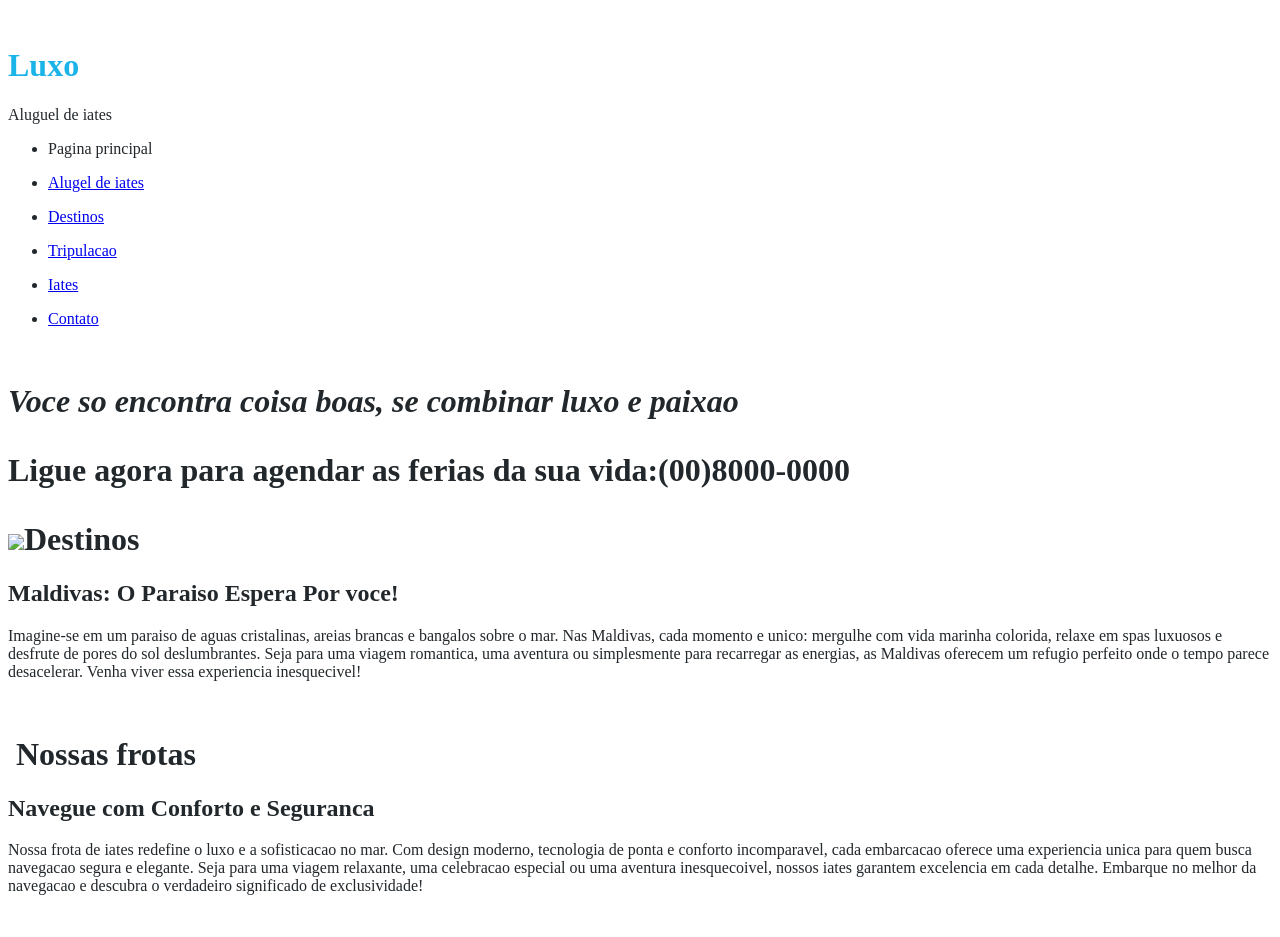
==== index.html @ 03d32131 "Add files via upload" ====
<!DOCTYPE html>
<html lang="en">
<head>
    <meta charset="UTF-8">
    <meta name="viewport" content="width=device-width, initial-scale=1.0">
    <title>Pagina principal</title>
</head> 
<body style="color: #EBEBEB;">
    <header style="color: #21272B;">
        <img src="C:\Users\ilidio\projeto\barco1.png" alt="">
        <h1 style="color: #1BB4E8;">Luxo</h1>
        <p>Aluguel de iates</p>
        <ul><li>Pagina principal</li></ul>
        <ul><li><a href="http://file:///C:/Users/ilidio/projeto/aluguel_de_iates.html">Alugel de iates </li></ul></a>
        <ul><li><a href="file:///C:/Users/ilidio/projeto/destinos.html">Destinos</li></ul></a>
        <ul><li><a href="file:///C:/Users/ilidio/projeto/tripulacao.html">Tripulacao</li></ul></a>
        <ul><li><a href="file:///C:/Users/ilidio/projeto/iates.html">Iates</li></ul></a>
        <ul><li><a href="file:///C:/Users/ilidio/projeto/contato.html">Contato</li></ul></a>
    </header>
    <main style="color: #21272B;">  
        <img src="C:\Users\ilidio\projeto\barcoprincipal.jpg" alt="">
        <h1><i>Voce so encontra coisa boas, se combinar luxo e paixao</i>
        <p><img src="C:\Users\ilidio\projeto\barco2.png" alt="">Ligue agora para agendar as ferias da sua vida:(00)8000-0000</p>
        </h1>
    </main>
    <footer style="color: #21272B;">
        <h1><img src="C:\Users\ilidio\projeto\destino.png">Destinos</h1>
            <h2>Maldivas: O Paraiso Espera Por voce!</h2>
            <p>Imagine-se em um paraiso de aguas cristalinas, areias brancas e bangalos sobre o mar. Nas Maldivas, cada momento e unico: mergulhe com vida marinha colorida, relaxe em spas luxuosos e desfrute de pores do sol deslumbrantes. Seja para uma viagem romantica, uma aventura ou simplesmente para recarregar as energias, as Maldivas oferecem um refugio perfeito onde o tempo parece desacelerar. Venha viver essa experiencia inesquecivel!</p>
            <img src="C:\Users\ilidio\projeto\barcodestino.jpg" alt="">
        <h1><img src="C:\Users\ilidio\projeto\nossafrota.png" alt=""> Nossas frotas</h1>
            <h2>Navegue com Conforto e Seguranca</h2>
            <p>Nossa frota de iates redefine o luxo e a sofisticacao no mar. Com design moderno, tecnologia de ponta e conforto incomparavel, cada embarcacao oferece uma experiencia unica para quem busca navegacao segura e elegante. Seja para uma viagem relaxante, uma celebracao especial ou uma aventura inesquecoivel, nossos iates garantem excelencia em cada detalhe. Embarque no melhor da navegacao e descubra o verdadeiro significado de exclusividade!</p>
            <img src="C:\Users\ilidio\projeto\barcodestino.png" alt="">
            <img src="C:\Users\ilidio\projeto\barconossafrota1.jpg" alt="">
            <img src="C:\Users\ilidio\projeto\barconossafrota2.jpg" alt="">
    </footer>
</body>
</html>
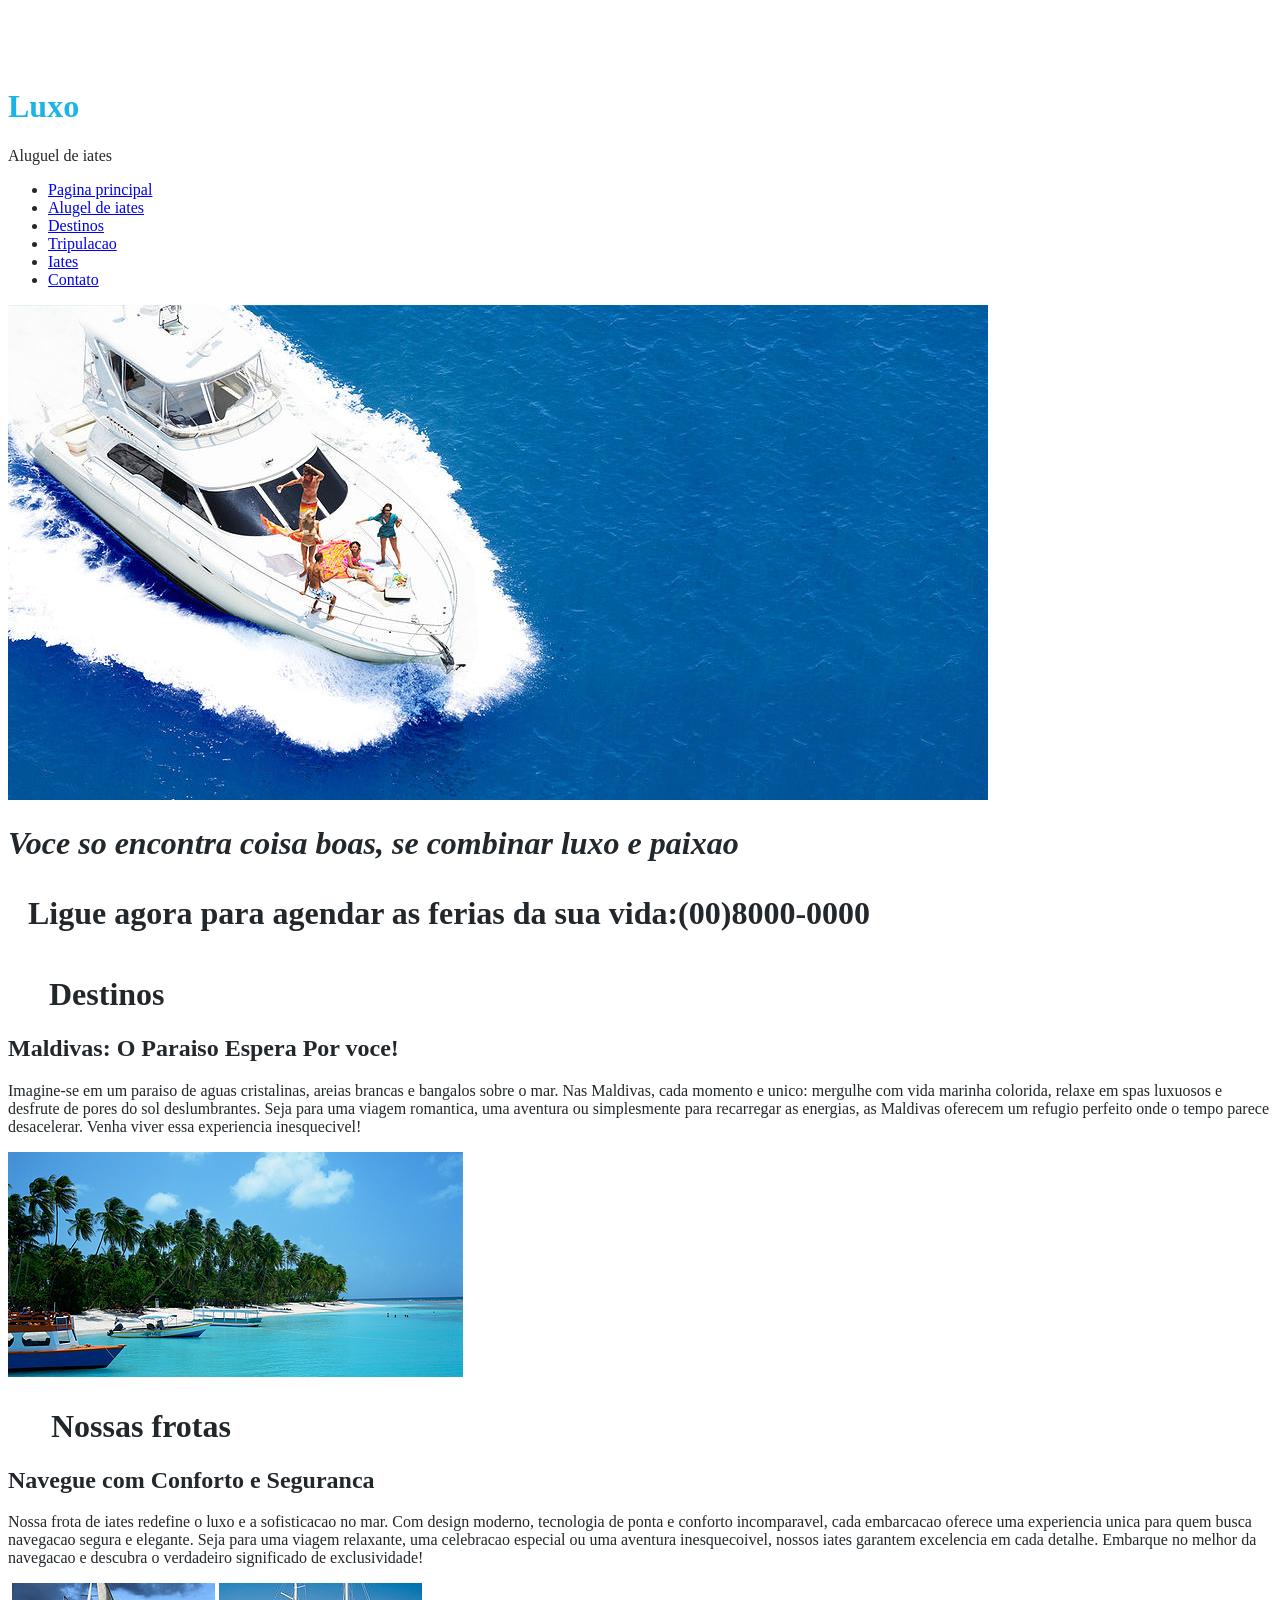
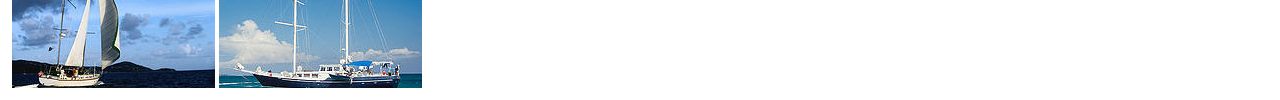
==== commit 30e6588d: "ajustes" ====
--- a/index.html
+++ b/index.html
@@ -1,39 +1,52 @@
 <!DOCTYPE html>
 <html lang="en">
+
 <head>
     <meta charset="UTF-8">
     <meta name="viewport" content="width=device-width, initial-scale=1.0">
     <title>Pagina principal</title>
-</head> 
+</head>
+
 <body style="color: #EBEBEB;">
     <header style="color: #21272B;">
-        <img src="C:\Users\ilidio\projeto\barco1.png" alt="">
+        <img src="barco1.png" alt="">
         <h1 style="color: #1BB4E8;">Luxo</h1>
         <p>Aluguel de iates</p>
-        <ul><li>Pagina principal</li></ul>
-        <ul><li><a href="http://file:///C:/Users/ilidio/projeto/aluguel_de_iates.html">Alugel de iates </li></ul></a>
-        <ul><li><a href="file:///C:/Users/ilidio/projeto/destinos.html">Destinos</li></ul></a>
-        <ul><li><a href="file:///C:/Users/ilidio/projeto/tripulacao.html">Tripulacao</li></ul></a>
-        <ul><li><a href="file:///C:/Users/ilidio/projeto/iates.html">Iates</li></ul></a>
-        <ul><li><a href="file:///C:/Users/ilidio/projeto/contato.html">Contato</li></ul></a>
+        <ul>
+            <li><a href="index.html">Pagina principal</li></a>
+            <li><a href="aluguel_de_iates.html">Alugel de iates </li></a>
+            <li><a href="destinos.html">Destinos</li></a>
+            <li><a href="tripulacao.html">Tripulacao</li></a>
+            <li><a href="iates.html">Iates</li></a>
+            <li><a href="contato.html">Contato</li></a>
+        </ul>
     </header>
-    <main style="color: #21272B;">  
-        <img src="C:\Users\ilidio\projeto\barcoprincipal.jpg" alt="">
+    <main style="color: #21272B;">
+        <img src="barcoprincipal.jpg" alt="">
         <h1><i>Voce so encontra coisa boas, se combinar luxo e paixao</i>
-        <p><img src="C:\Users\ilidio\projeto\barco2.png" alt="">Ligue agora para agendar as ferias da sua vida:(00)8000-0000</p>
+            <p><img src="barco2.png" alt="">Ligue agora para agendar as ferias da sua vida:(00)8000-0000</p>
         </h1>
     </main>
     <footer style="color: #21272B;">
-        <h1><img src="C:\Users\ilidio\projeto\destino.png">Destinos</h1>
-            <h2>Maldivas: O Paraiso Espera Por voce!</h2>
-            <p>Imagine-se em um paraiso de aguas cristalinas, areias brancas e bangalos sobre o mar. Nas Maldivas, cada momento e unico: mergulhe com vida marinha colorida, relaxe em spas luxuosos e desfrute de pores do sol deslumbrantes. Seja para uma viagem romantica, uma aventura ou simplesmente para recarregar as energias, as Maldivas oferecem um refugio perfeito onde o tempo parece desacelerar. Venha viver essa experiencia inesquecivel!</p>
-            <img src="C:\Users\ilidio\projeto\barcodestino.jpg" alt="">
-        <h1><img src="C:\Users\ilidio\projeto\nossafrota.png" alt=""> Nossas frotas</h1>
-            <h2>Navegue com Conforto e Seguranca</h2>
-            <p>Nossa frota de iates redefine o luxo e a sofisticacao no mar. Com design moderno, tecnologia de ponta e conforto incomparavel, cada embarcacao oferece uma experiencia unica para quem busca navegacao segura e elegante. Seja para uma viagem relaxante, uma celebracao especial ou uma aventura inesquecoivel, nossos iates garantem excelencia em cada detalhe. Embarque no melhor da navegacao e descubra o verdadeiro significado de exclusividade!</p>
-            <img src="C:\Users\ilidio\projeto\barcodestino.png" alt="">
-            <img src="C:\Users\ilidio\projeto\barconossafrota1.jpg" alt="">
-            <img src="C:\Users\ilidio\projeto\barconossafrota2.jpg" alt="">
+        <h1><img src="destino.png">Destinos</h1>
+        <h2>Maldivas: O Paraiso Espera Por voce!</h2>
+        <p>Imagine-se em um paraiso de aguas cristalinas, areias brancas e bangalos sobre o mar. Nas Maldivas, cada
+            momento e unico: mergulhe com vida marinha colorida, relaxe em spas luxuosos e desfrute de pores do sol
+            deslumbrantes. Seja para uma viagem romantica, uma aventura ou simplesmente para recarregar as energias, as
+            Maldivas oferecem um refugio perfeito onde o tempo parece desacelerar. Venha viver essa experiencia
+            inesquecivel!</p>
+        <img src="barcodestino.jpg" alt="">
+        <h1><img src="nossafrota.png" alt=""> Nossas frotas</h1>
+        <h2>Navegue com Conforto e Seguranca</h2>
+        <p>Nossa frota de iates redefine o luxo e a sofisticacao no mar. Com design moderno, tecnologia de ponta e
+            conforto incomparavel, cada embarcacao oferece uma experiencia unica para quem busca navegacao segura e
+            elegante. Seja para uma viagem relaxante, uma celebracao especial ou uma aventura inesquecoivel, nossos
+            iates garantem excelencia em cada detalhe. Embarque no melhor da navegacao e descubra o verdadeiro
+            significado de exclusividade!</p>
+        <img src="barcodestino.png" alt="">
+        <img src="barconossafrota1.jpg" alt="">
+        <img src="barconossafrota2.jpg" alt="">
     </footer>
 </body>
+
 </html>
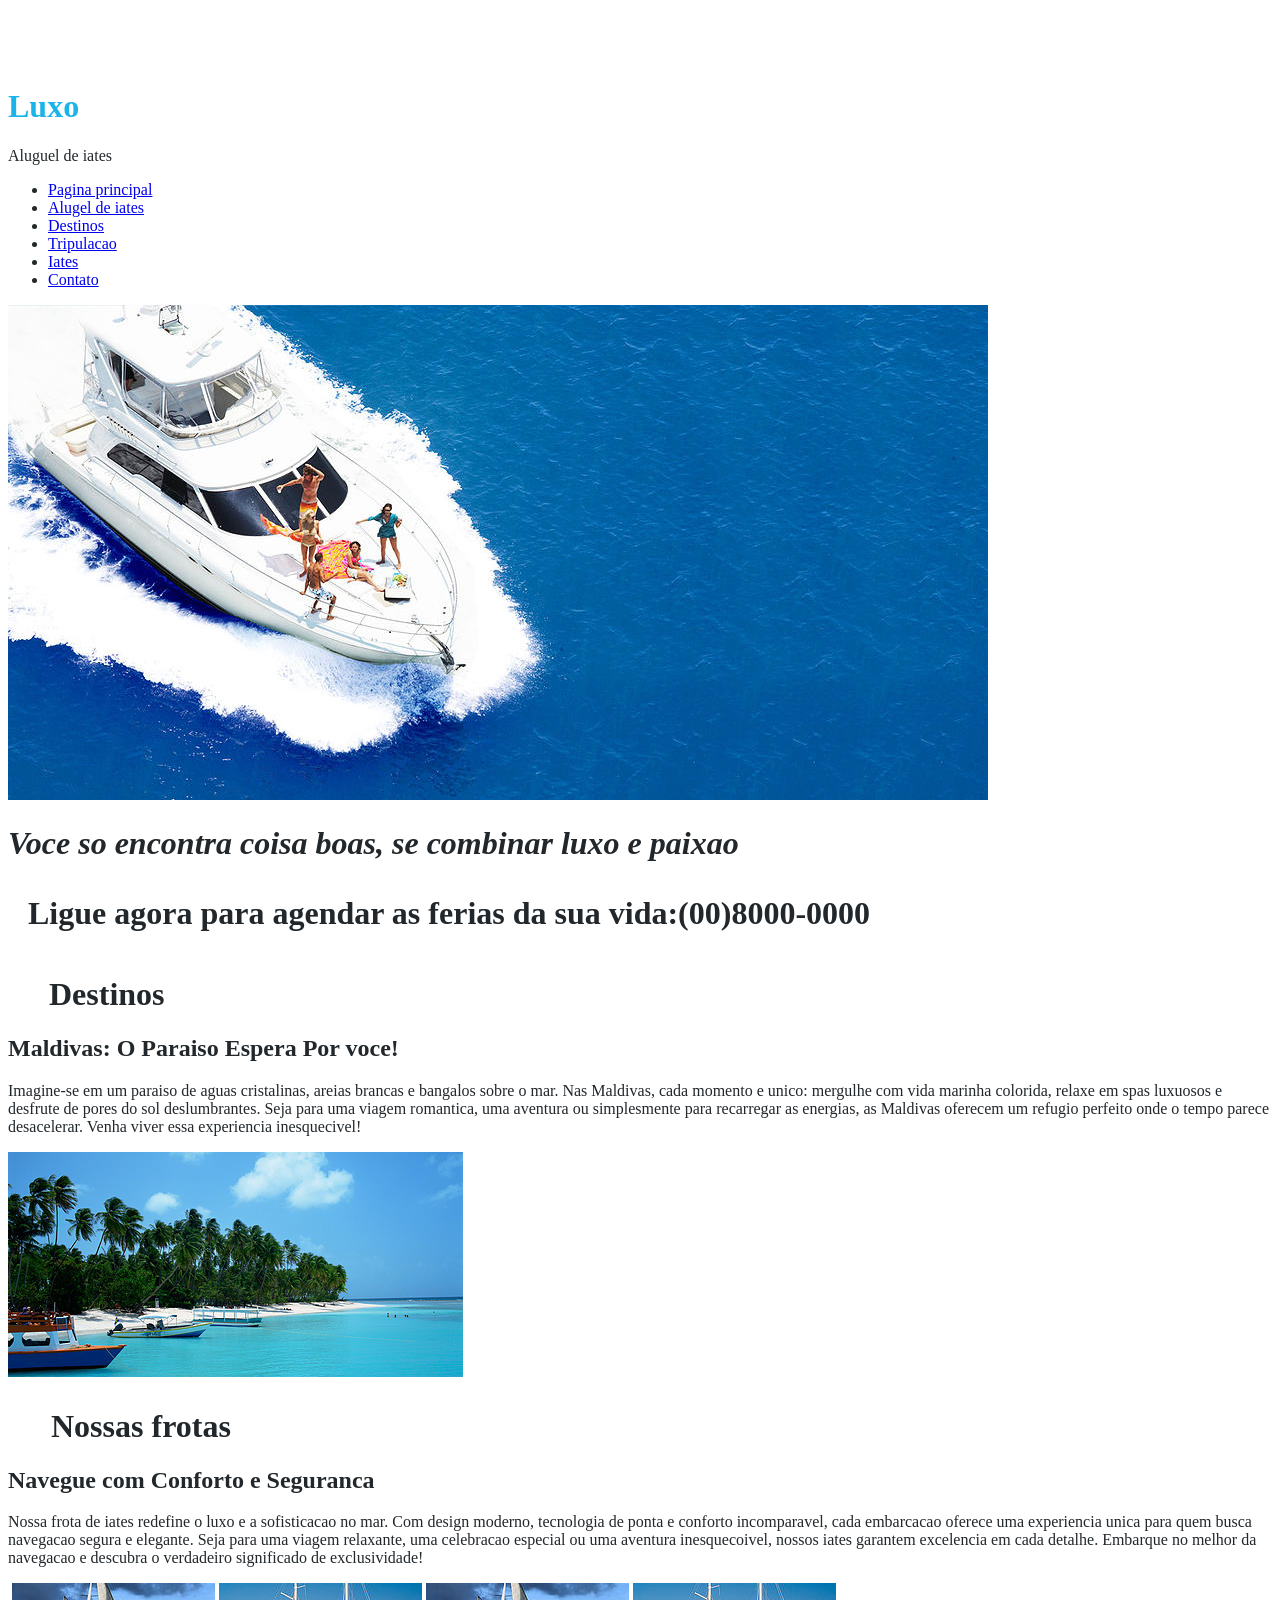
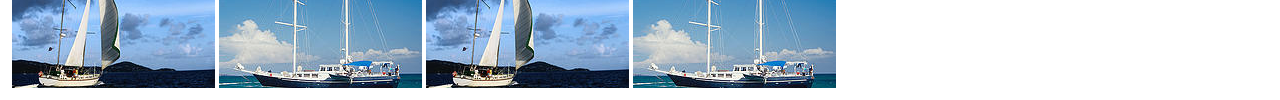
==== commit 7bffe2e9: "add das fotos duplicadas" ====
--- a/index.html
+++ b/index.html
@@ -46,6 +46,8 @@
         <img src="barcodestino.png" alt="">
         <img src="barconossafrota1.jpg" alt="">
         <img src="barconossafrota2.jpg" alt="">
+        <img src="barconossafrota1.jpg" alt="">
+        <img src="barconossafrota2.jpg" alt="">
     </footer>
 </body>
 
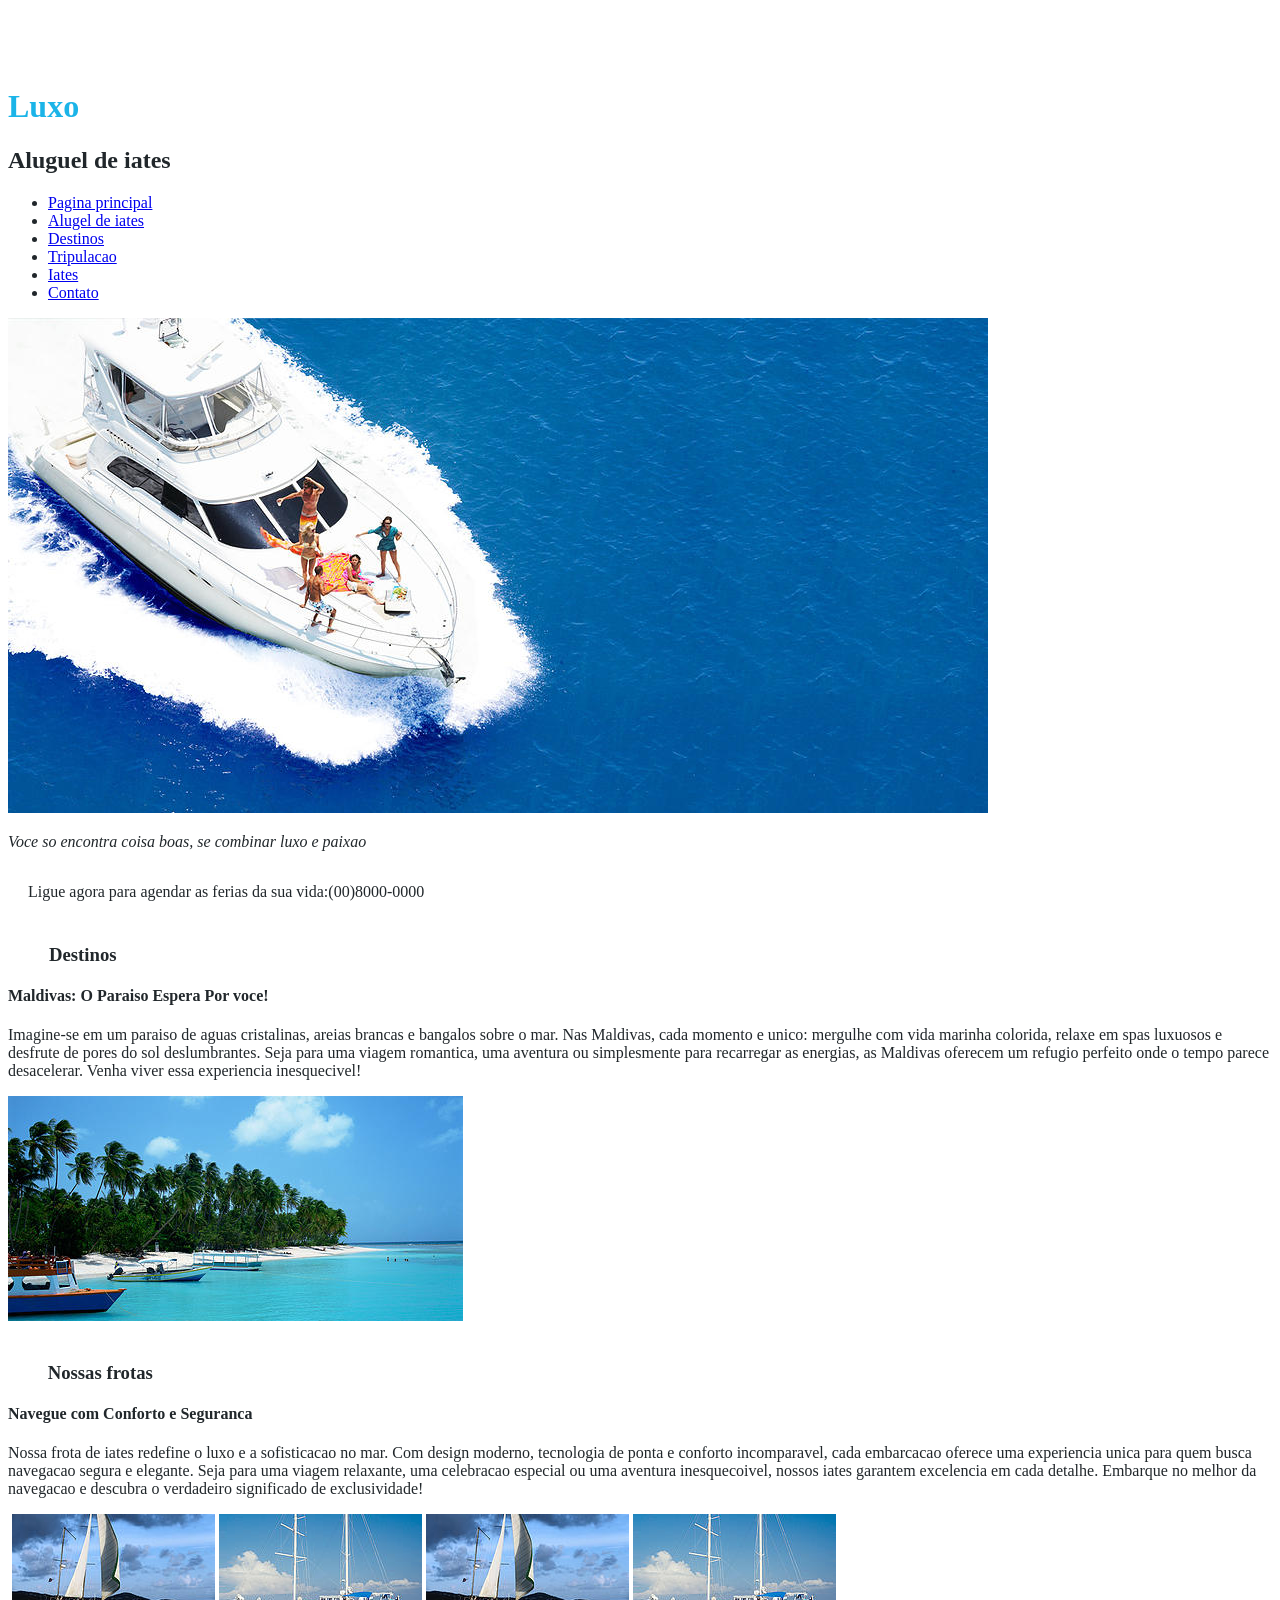
==== commit 6b3afbb0: "Add files via upload" ====
--- a/index.html
+++ b/index.html
@@ -11,7 +11,7 @@
     <header style="color: #21272B;">
         <img src="barco1.png" alt="">
         <h1 style="color: #1BB4E8;">Luxo</h1>
-        <p>Aluguel de iates</p>
+        <h2>Aluguel de iates</h2>
         <ul>
             <li><a href="index.html">Pagina principal</li></a>
             <li><a href="aluguel_de_iates.html">Alugel de iates </li></a>
@@ -23,21 +23,20 @@
     </header>
     <main style="color: #21272B;">
         <img src="barcoprincipal.jpg" alt="">
-        <h1><i>Voce so encontra coisa boas, se combinar luxo e paixao</i>
-            <p><img src="barco2.png" alt="">Ligue agora para agendar as ferias da sua vida:(00)8000-0000</p>
-        </h1>
+        <p><i>Voce so encontra coisa boas, se combinar luxo e paixao</i></p>
+        <p><img src="barco2.png" alt="">Ligue agora para agendar as ferias da sua vida:(00)8000-0000</p>
     </main>
     <footer style="color: #21272B;">
-        <h1><img src="destino.png">Destinos</h1>
-        <h2>Maldivas: O Paraiso Espera Por voce!</h2>
+        <h3><img src="destino.png">Destinos</h3>
+        <h4>Maldivas: O Paraiso Espera Por voce!</h4>
         <p>Imagine-se em um paraiso de aguas cristalinas, areias brancas e bangalos sobre o mar. Nas Maldivas, cada
             momento e unico: mergulhe com vida marinha colorida, relaxe em spas luxuosos e desfrute de pores do sol
             deslumbrantes. Seja para uma viagem romantica, uma aventura ou simplesmente para recarregar as energias, as
             Maldivas oferecem um refugio perfeito onde o tempo parece desacelerar. Venha viver essa experiencia
             inesquecivel!</p>
         <img src="barcodestino.jpg" alt="">
-        <h1><img src="nossafrota.png" alt=""> Nossas frotas</h1>
-        <h2>Navegue com Conforto e Seguranca</h2>
+        <h3><img src="nossafrota.png" alt=""> Nossas frotas</h3>
+        <h4>Navegue com Conforto e Seguranca</h4>
         <p>Nossa frota de iates redefine o luxo e a sofisticacao no mar. Com design moderno, tecnologia de ponta e
             conforto incomparavel, cada embarcacao oferece uma experiencia unica para quem busca navegacao segura e
             elegante. Seja para uma viagem relaxante, uma celebracao especial ou uma aventura inesquecoivel, nossos
@@ -50,5 +49,4 @@
         <img src="barconossafrota2.jpg" alt="">
     </footer>
 </body>
-
 </html>
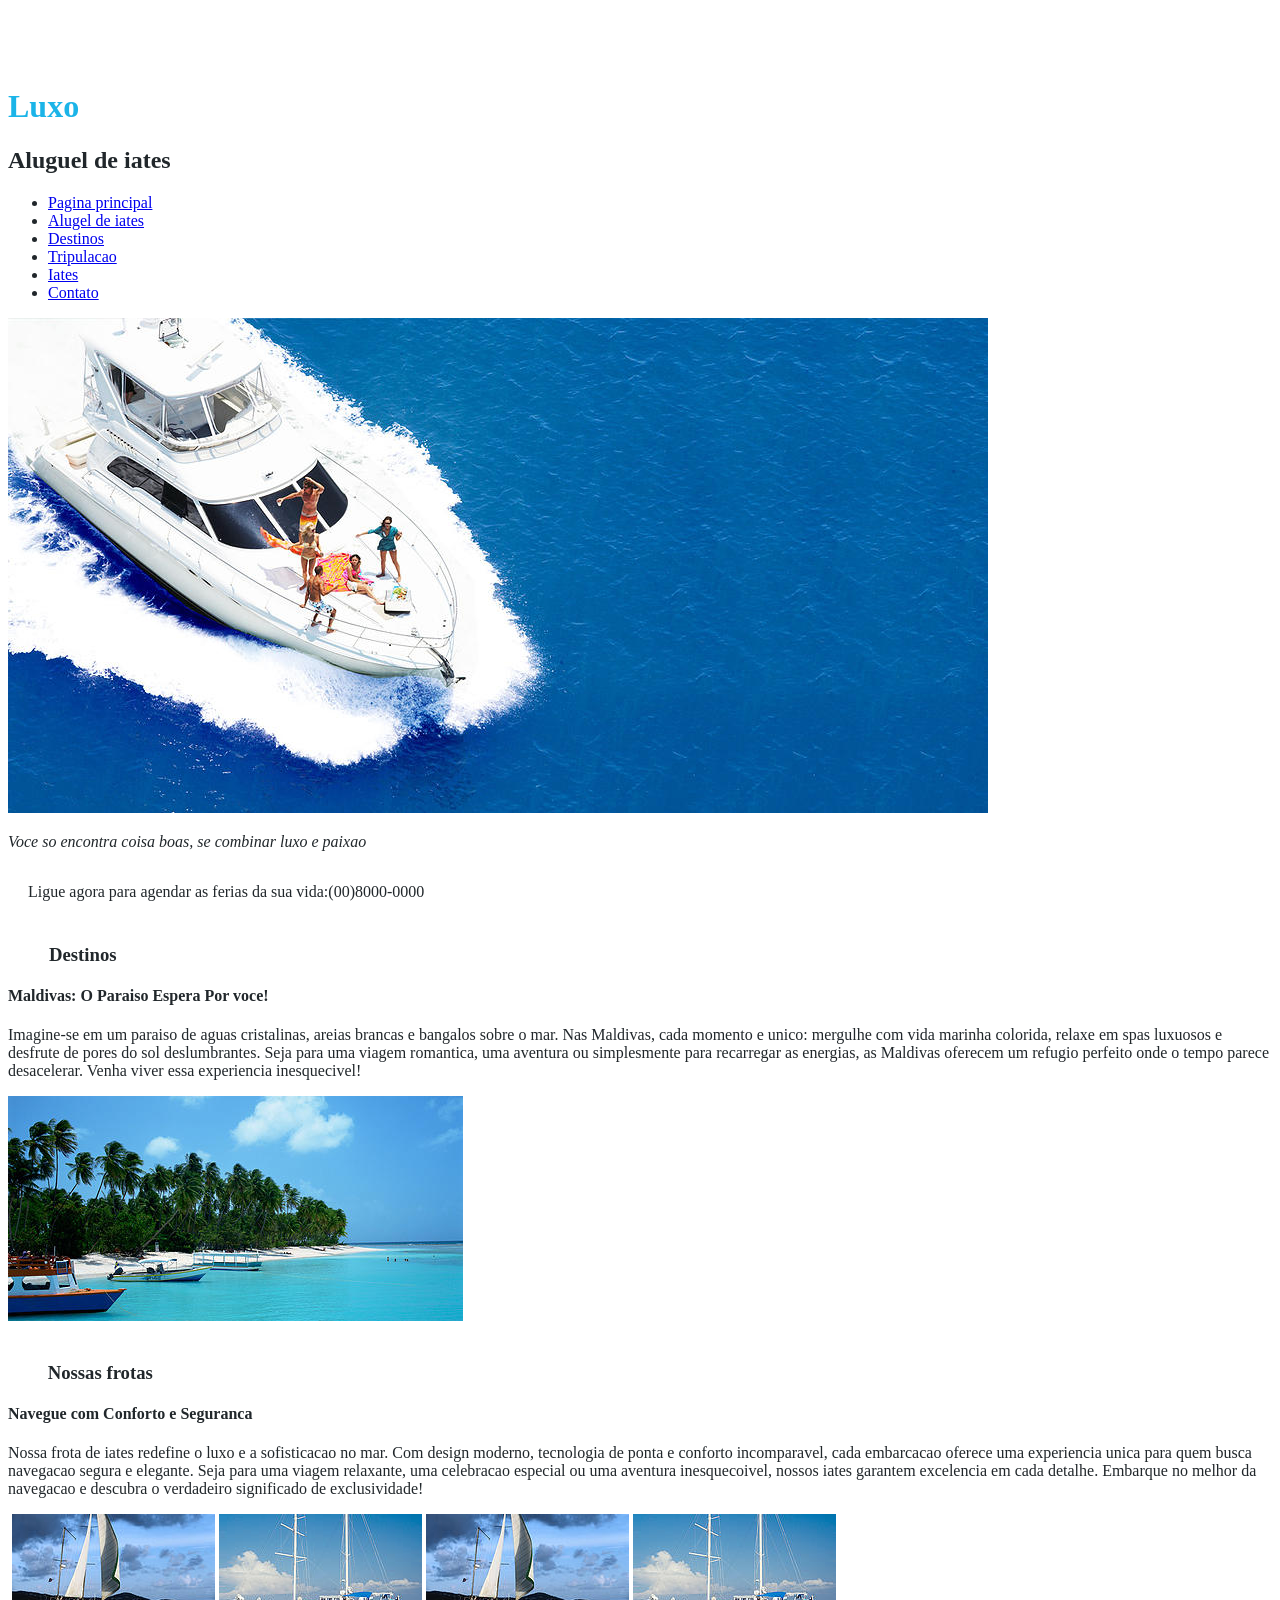
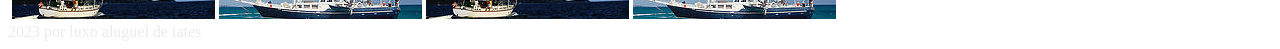
==== commit c42cd584: "Add files via upload" ====
--- a/index.html
+++ b/index.html
@@ -26,7 +26,7 @@
         <p><i>Voce so encontra coisa boas, se combinar luxo e paixao</i></p>
         <p><img src="barco2.png" alt="">Ligue agora para agendar as ferias da sua vida:(00)8000-0000</p>
     </main>
-    <footer style="color: #21272B;">
+    <div style="color: #21272B;">
         <h3><img src="destino.png">Destinos</h3>
         <h4>Maldivas: O Paraiso Espera Por voce!</h4>
         <p>Imagine-se em um paraiso de aguas cristalinas, areias brancas e bangalos sobre o mar. Nas Maldivas, cada
@@ -47,6 +47,9 @@
         <img src="barconossafrota2.jpg" alt="">
         <img src="barconossafrota1.jpg" alt="">
         <img src="barconossafrota2.jpg" alt="">
+    </div>
+    <footer>
+        2023 por luxo aluguel de iates
     </footer>
 </body>
 </html>
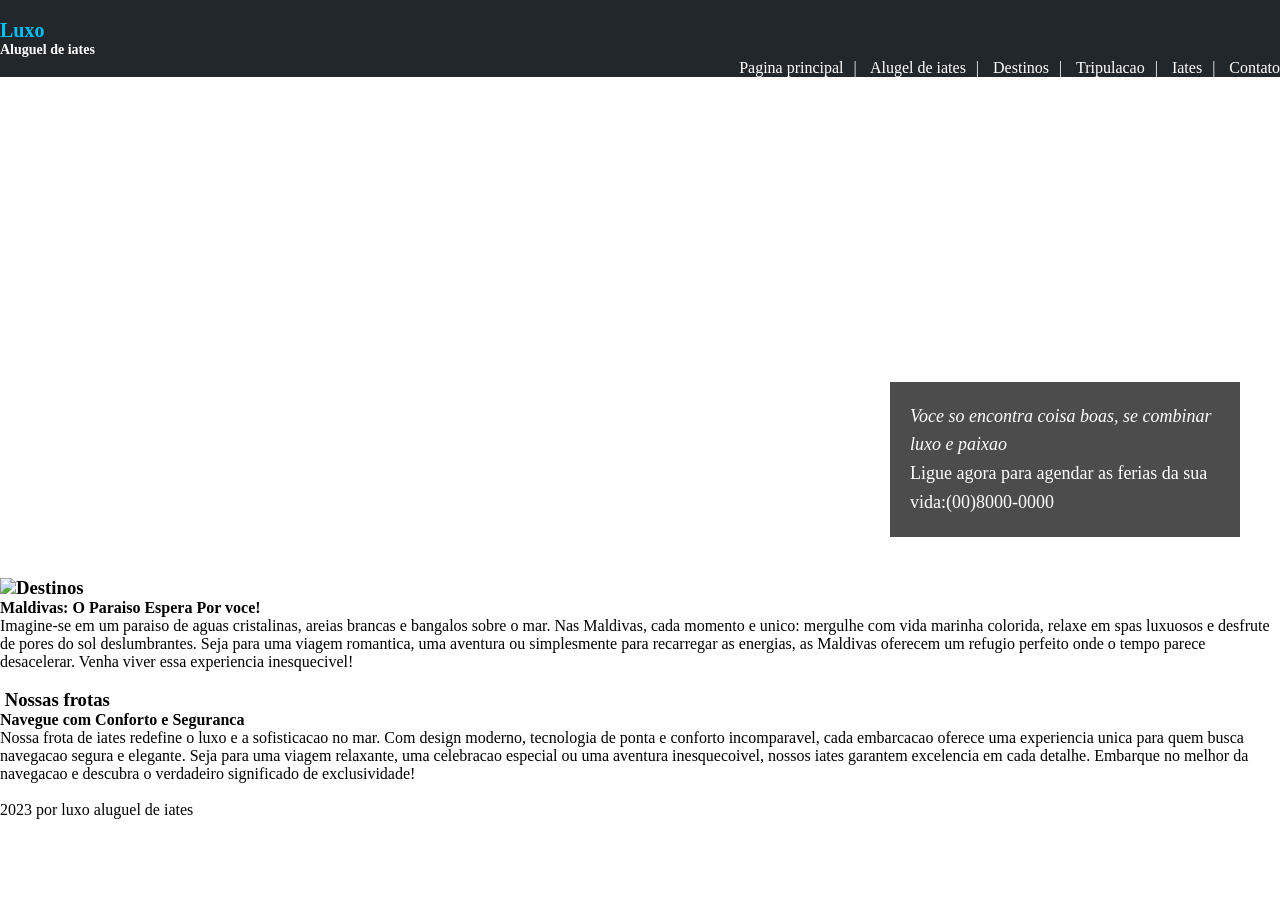
==== commit 3abfbc1e: "Add files via upload" ====
--- a/index.html
+++ b/index.html
@@ -5,48 +5,65 @@
     <meta charset="UTF-8">
     <meta name="viewport" content="width=device-width, initial-scale=1.0">
     <title>Pagina principal</title>
+    <link rel="stylesheet" href="style.css">
+    <link rel="preconnect" href="https://fonts.googleapis.com">
+    <link rel="preconnect" href="https://fonts.gstatic.com">
+    <link href="https://fonts.googleapis.com/css2?family=Poppins:ital,wght@0,100;0,200;0,300;0,400;0,500;0,600;0,700;0,800;0,900;1,100;1,200;1,300;1,400;1,500;1,600;1,700;1,800;1,900&display=swap" rel="stylesheet">
 </head>
 
-<body style="color: #EBEBEB;">
-    <header style="color: #21272B;">
-        <img src="barco1.png" alt="">
-        <h1 style="color: #1BB4E8;">Luxo</h1>
-        <h2>Aluguel de iates</h2>
-        <ul>
-            <li><a href="index.html">Pagina principal</li></a>
-            <li><a href="aluguel_de_iates.html">Alugel de iates </li></a>
-            <li><a href="destinos.html">Destinos</li></a>
-            <li><a href="tripulacao.html">Tripulacao</li></a>
-            <li><a href="iates.html">Iates</li></a>
-            <li><a href="contato.html">Contato</li></a>
-        </ul>
+<body>
+    <header>
+        <div class="content">
+            <img src="C:\Users\ilidio\projeto\barco1.png" alt="">
+            <div class="logo">
+            <h1 class="marca">Luxo</h1>
+            <h2 class="subtitulo">Aluguel de iates</h2>
+            </div>
+        </div>
+        <div class="menu_navegacao">
+            <ul>
+                <a href="index.html">Pagina principal</a>
+                <a href="aluguel_de_iates.html">Alugel de iates</a>
+                <a href="destinos.html">Destinos</a>
+                <a href="tripulacao.html">Tripulacao</a>
+                <a href="iates.html">Iates</a>
+                <a href="contato.html">Contato</a>
+            </ul>
+        </div>
     </header>
-    <main style="color: #21272B;">
-        <img src="barcoprincipal.jpg" alt="">
-        <p><i>Voce so encontra coisa boas, se combinar luxo e paixao</i></p>
-        <p><img src="barco2.png" alt="">Ligue agora para agendar as ferias da sua vida:(00)8000-0000</p>
+    <main class="hero">
+        <img src="C:\Users\ilidio\projeto\barcoprincipal.jpg" alt="">
+        <div class="hero-msg">
+            <p><i>Voce so encontra coisa boas, se combinar luxo e paixao</i></p>
+            <p><img src="C:\Users\ilidio\projeto\barco2.png" alt="">Ligue agora para agendar as ferias da sua vida:(00)8000-0000</p>
+        </div>
     </main>
-    <div style="color: #21272B;">
-        <h3><img src="destino.png">Destinos</h3>
-        <h4>Maldivas: O Paraiso Espera Por voce!</h4>
-        <p>Imagine-se em um paraiso de aguas cristalinas, areias brancas e bangalos sobre o mar. Nas Maldivas, cada
+    <div>
+        <div class="destino">
+            <h3><img src="C:\Users\ilidio\projeto\destino.png">Destinos</h3>
+            <h4>Maldivas: O Paraiso Espera Por voce!</h4>
+            <p>Imagine-se em um paraiso de aguas cristalinas, areias brancas e bangalos sobre o mar. Nas Maldivas, cada
             momento e unico: mergulhe com vida marinha colorida, relaxe em spas luxuosos e desfrute de pores do sol
             deslumbrantes. Seja para uma viagem romantica, uma aventura ou simplesmente para recarregar as energias, as
             Maldivas oferecem um refugio perfeito onde o tempo parece desacelerar. Venha viver essa experiencia
             inesquecivel!</p>
-        <img src="barcodestino.jpg" alt="">
-        <h3><img src="nossafrota.png" alt=""> Nossas frotas</h3>
-        <h4>Navegue com Conforto e Seguranca</h4>
-        <p>Nossa frota de iates redefine o luxo e a sofisticacao no mar. Com design moderno, tecnologia de ponta e
+        </div>
+        <div class="C:\Users\ilidio\projeto\nossa_frotas">
+            <img src="C:\Users\ilidio\projeto
+            barcodestino.jpg" alt="">
+            <h3><img src="C:\Users\ilidio\projeto\nossafrota.png" alt=""> Nossas frotas</h3>
+            <h4>Navegue com Conforto e Seguranca</h4>
+            <p>Nossa frota de iates redefine o luxo e a sofisticacao no mar. Com design moderno, tecnologia de ponta e
             conforto incomparavel, cada embarcacao oferece uma experiencia unica para quem busca navegacao segura e
             elegante. Seja para uma viagem relaxante, uma celebracao especial ou uma aventura inesquecoivel, nossos
             iates garantem excelencia em cada detalhe. Embarque no melhor da navegacao e descubra o verdadeiro
             significado de exclusividade!</p>
-        <img src="barcodestino.png" alt="">
-        <img src="barconossafrota1.jpg" alt="">
-        <img src="barconossafrota2.jpg" alt="">
-        <img src="barconossafrota1.jpg" alt="">
-        <img src="barconossafrota2.jpg" alt="">
+        </div>
+        <img src="C:\Users\ilidio\projeto\barcodestino.png" alt="">
+        <img src="C:\Users\ilidio\projeto\barconossafrota1.jpg" alt="">
+        <img src="C:\Users\ilidio\projeto\barconossafrota2.jpg" alt="">
+        <img src="C:\Users\ilidio\projeto\barconossafrota1.jpg" alt="">
+        <img src="C:\Users\ilidio\projeto\barconossafrota2.jpg" alt="">
     </div>
     <footer>
         2023 por luxo aluguel de iates
--- a/style.css
+++ b/style.css
@@ -0,0 +1,91 @@
+*{
+    margin: 0;
+    padding: 0;
+    border: 0cap;
+    outline: none;
+    box-sizing: border-box;
+}
+header{
+    background-color: #21272B;
+    color: #fff;
+}
+.contenet{
+    max-width: 1200px;
+    margin: 0 auto;
+    padding: 0 20px;
+    display: flex;
+    justify-content: space-between;
+    align-items: center;
+}
+.logo{
+    display: flex;
+    flex-direction: column;
+    line-height: 1.2;   
+}
+.logo .marca{
+    font-size: 20px;
+    font-weight: bold;
+    color: #00bfff;
+}
+.logo .subtitulo{
+    font-size: 14px;
+    color: white;
+}
+main{
+    background-image: url("C:\Users\ilidio\projeto\barcoprincipal.jpg");
+    background-size: contain;
+    background-position-x: left;
+}
+/*mensagem dentro da box*/
+.hero {
+    position: relative;
+    height: 500px;
+    width: 100%;
+  }
+  .hero-msg {
+    position: absolute;
+    bottom: 40px;
+    right: 40px;
+    background-color: rgba(0, 0, 0, 0.7);
+    color: white;
+    padding: 20px;
+    max-width: 350px;
+    font-size: 18px;
+    line-height: 1.6;
+  }
+
+  .hero-msg strong {
+    display: block;
+    font-size: 20px;
+    margin-bottom: 10px;
+  }
+
+  .hero-msg span {
+    color: #00bfff;
+  }
+/*links*/
+.menu_navegacao{
+    display: flex;
+    justify-content: flex-end;
+    list-style: none;
+    gap: 20px;
+}
+a {
+    text-decoration: none;
+    color: #333;
+    margin: 10 10px;
+    position: relative;
+}
+ a:not(:last-child)::after{
+    content: "|";
+    margin-left: 10px;
+    margin-right: 10px;
+    color: #fff; 
+}
+a{
+    color: #fff;
+    text-decoration: none;
+}
+a:hover{
+    color: #1BB4E8;
+}
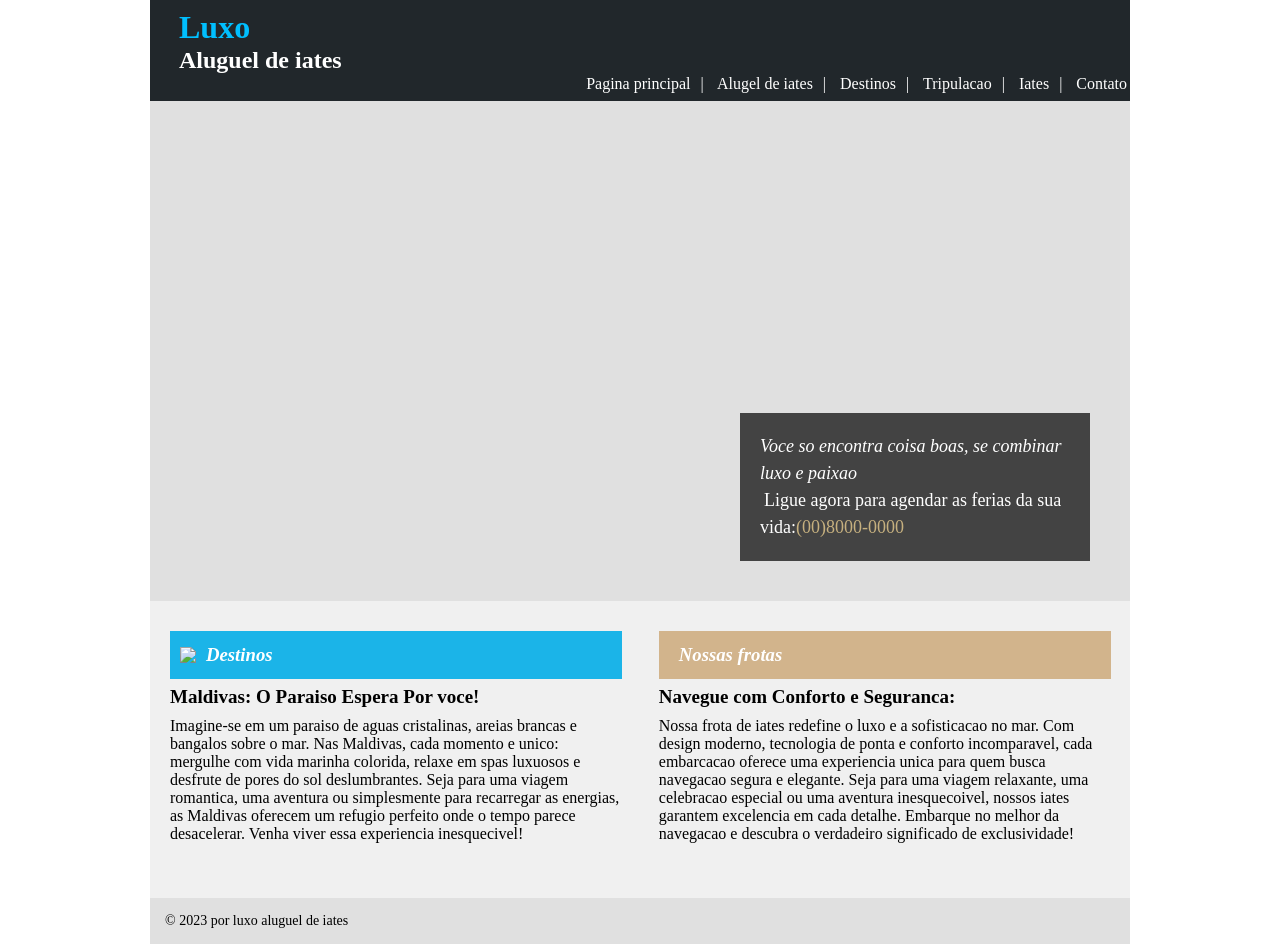
==== commit 95bd01fa: "Add files via upload" ====
--- a/index.html
+++ b/index.html
@@ -12,61 +12,64 @@
 </head>
 
 <body>
-    <header>
-        <div class="content">
-            <img src="C:\Users\ilidio\projeto\barco1.png" alt="">
-            <div class="logo">
-            <h1 class="marca">Luxo</h1>
-            <h2 class="subtitulo">Aluguel de iates</h2>
+    <div class="tamanho">
+        <header>
+            <div class="contenet">
+                <img src="C:\Users\ilidio\projeto\barco1.png" alt="">
+                <div class="logo">
+                    <h1>Luxo</h1>
+                    <h2><span>Aluguel de iates</span></h2>
+                </div>
+            </div>
+            <div class="menu_navegacao">
+                <ul>
+                    <a href="index.html">Pagina principal</a>
+                    <a href="aluguel_de_iates.html">Alugel de iates</a>
+                    <a href="destinos.html">Destinos</a>
+                    <a href="tripulacao.html">Tripulacao</a>
+                    <a href="iates.html">Iates</a>
+                    <a href="contato.html">Contato</a>
+                </ul>
+            </div>
+        </header>
+        <main class="hero">
+            <img src="C:\Users\ilidio\projeto\barcoprincipal.jpg" alt="">
+            <div class="hero-msg">
+                <p><i>Voce so encontra coisa boas, se combinar luxo e paixao</i></p>
+                <p><img src="C:\Users\ilidio\projeto\barco2.png" alt="">Ligue agora para agendar as ferias da sua vida:<span>(00)8000-0000</span></p>
+            </div>
+        </main>
+        <div class="container">   
+            <div class="coluna destino">
+                <h3><img src="C:\Users\ilidio\projeto\destino.png">Destinos</h3>
+                <h4>Maldivas: O Paraiso Espera Por voce!</h4>
+                <p>Imagine-se em um paraiso de aguas cristalinas, areias brancas e bangalos sobre o mar. Nas Maldivas, cada
+                momento e unico: mergulhe com vida marinha colorida, relaxe em spas luxuosos e desfrute de pores do sol
+                deslumbrantes. Seja para uma viagem romantica, uma aventura ou simplesmente para recarregar as energias, as
+                Maldivas oferecem um refugio perfeito onde o tempo parece desacelerar. Venha viver essa experiencia
+                inesquecivel!</p>
+                <img src="C:\Users\ilidio\projeto\barcodestino.jpg" alt="">
+            </div>
+            <div class="coluna frota">
+                <div class="C:\Users\ilidio\projeto\nossa_frotas">
+                <h5><img src="C:\Users\ilidio\projeto\nossafrota.png" alt=""> Nossas frotas</h5>
+                <h6>Navegue com Conforto e Seguranca:</h6>
+                <p>Nossa frota de iates redefine o luxo e a sofisticacao no mar. Com design moderno, tecnologia de ponta e
+                conforto incomparavel, cada embarcacao oferece uma experiencia unica para quem busca navegacao segura e
+                elegante. Seja para uma viagem relaxante, uma celebracao especial ou uma aventura inesquecoivel, nossos
+                iates garantem excelencia em cada detalhe. Embarque no melhor da navegacao e descubra o verdadeiro
+                significado de exclusividade!</p>
+            </div>
+            <div class="galeria">
+                <img src="C:\Users\ilidio\projeto\barconossafrota1.jpg" alt="">
+                <img src="C:\Users\ilidio\projeto\barconossafrota2.jpg" alt="">
+                <img src="C:\Users\ilidio\projeto\barconossafrota1.jpg" alt="">
+                <img src="C:\Users\ilidio\projeto\barconossafrota2.jpg" alt="">
             </div>
         </div>
-        <div class="menu_navegacao">
-            <ul>
-                <a href="index.html">Pagina principal</a>
-                <a href="aluguel_de_iates.html">Alugel de iates</a>
-                <a href="destinos.html">Destinos</a>
-                <a href="tripulacao.html">Tripulacao</a>
-                <a href="iates.html">Iates</a>
-                <a href="contato.html">Contato</a>
-            </ul>
-        </div>
-    </header>
-    <main class="hero">
-        <img src="C:\Users\ilidio\projeto\barcoprincipal.jpg" alt="">
-        <div class="hero-msg">
-            <p><i>Voce so encontra coisa boas, se combinar luxo e paixao</i></p>
-            <p><img src="C:\Users\ilidio\projeto\barco2.png" alt="">Ligue agora para agendar as ferias da sua vida:(00)8000-0000</p>
-        </div>
-    </main>
-    <div>
-        <div class="destino">
-            <h3><img src="C:\Users\ilidio\projeto\destino.png">Destinos</h3>
-            <h4>Maldivas: O Paraiso Espera Por voce!</h4>
-            <p>Imagine-se em um paraiso de aguas cristalinas, areias brancas e bangalos sobre o mar. Nas Maldivas, cada
-            momento e unico: mergulhe com vida marinha colorida, relaxe em spas luxuosos e desfrute de pores do sol
-            deslumbrantes. Seja para uma viagem romantica, uma aventura ou simplesmente para recarregar as energias, as
-            Maldivas oferecem um refugio perfeito onde o tempo parece desacelerar. Venha viver essa experiencia
-            inesquecivel!</p>
-        </div>
-        <div class="C:\Users\ilidio\projeto\nossa_frotas">
-            <img src="C:\Users\ilidio\projeto
-            barcodestino.jpg" alt="">
-            <h3><img src="C:\Users\ilidio\projeto\nossafrota.png" alt=""> Nossas frotas</h3>
-            <h4>Navegue com Conforto e Seguranca</h4>
-            <p>Nossa frota de iates redefine o luxo e a sofisticacao no mar. Com design moderno, tecnologia de ponta e
-            conforto incomparavel, cada embarcacao oferece uma experiencia unica para quem busca navegacao segura e
-            elegante. Seja para uma viagem relaxante, uma celebracao especial ou uma aventura inesquecoivel, nossos
-            iates garantem excelencia em cada detalhe. Embarque no melhor da navegacao e descubra o verdadeiro
-            significado de exclusividade!</p>
-        </div>
-        <img src="C:\Users\ilidio\projeto\barcodestino.png" alt="">
-        <img src="C:\Users\ilidio\projeto\barconossafrota1.jpg" alt="">
-        <img src="C:\Users\ilidio\projeto\barconossafrota2.jpg" alt="">
-        <img src="C:\Users\ilidio\projeto\barconossafrota1.jpg" alt="">
-        <img src="C:\Users\ilidio\projeto\barconossafrota2.jpg" alt="">
     </div>
     <footer>
-        2023 por luxo aluguel de iates
+         © 2023 por luxo aluguel de iates
     </footer>
 </body>
 </html>
--- a/style.css
+++ b/style.css
@@ -1,48 +1,53 @@
 *{
     margin: 0;
-    padding: 0;
     border: 0cap;
     outline: none;
     box-sizing: border-box;
 }
+.tamanho{
+    width: 980px;
+    margin: 0 auto;
+    background: #e0e0e0;
+}
 header{
     background-color: #21272B;
     color: #fff;
+    padding-bottom: 8px;
+    padding-top: 8px;
+    padding-left: 2px;
+    padding-right: 3px;
 }
 .contenet{
-    max-width: 1200px;
     margin: 0 auto;
     padding: 0 20px;
     display: flex;
-    justify-content: space-between;
+    justify-content: left;
     align-items: center;
+    gap: 7px;
 }
 .logo{
     display: flex;
     flex-direction: column;
-    line-height: 1.2;   
-}
-.logo .marca{
-    font-size: 20px;
+    line-height: 1.2;
+    font-size: 16px;
     font-weight: bold;
     color: #00bfff;
+    font-size: 16px;   
 }
-.logo .subtitulo{
-    font-size: 14px;
+.logo span{
     color: white;
 }
 main{
     background-image: url("C:\Users\ilidio\projeto\barcoprincipal.jpg");
     background-size: contain;
-    background-position-x: left;
+
 }
-/*mensagem dentro da box*/
 .hero {
     position: relative;
     height: 500px;
     width: 100%;
-  }
-  .hero-msg {
+}
+.hero-msg {
     position: absolute;
     bottom: 40px;
     right: 40px;
@@ -51,19 +56,20 @@
     padding: 20px;
     max-width: 350px;
     font-size: 18px;
-    line-height: 1.6;
-  }
+    line-height: 1.5;
 
-  .hero-msg strong {
+}
+.hero-msg img{
+    padding-right: 4px;
+}
+.hero-msg strong {
     display: block;
     font-size: 20px;
     margin-bottom: 10px;
-  }
-
-  .hero-msg span {
-    color: #00bfff;
-  }
-/*links*/
+}
+.hero-msg span {
+    color: #C6B07F;
+}
 .menu_navegacao{
     display: flex;
     justify-content: flex-end;
@@ -88,4 +94,88 @@
 }
 a:hover{
     color: #1BB4E8;
+}
+.container {
+    display: flex;
+    flex-wrap: wrap;
+    justify-content: space-between;
+    padding: 20px;
+    gap: 7px; 
+    align-items: stretch; 
+    background-color: #f0f0f0;
+}
+.coluna {
+    width: 48%;
+    box-sizing: border-box;
+}
+
+h4{
+    font-size: 19px;
+    margin-bottom: 5px;
+    display: block;
+    margin-block-start: 7px;
+    margin-block-end: 7px;
+}
+h6{
+    font-size: 19px;
+    margin-bottom: 5px;
+    display: block;
+    margin-block-start: 7px;
+    margin-block-end: 7px;
+}
+.container p{
+    margin-bottom: 15px;
+    margin-top: 9px;
+
+}
+.destino h3 {
+    font-style: italic;
+    color: #fff;
+    background-color:  #1BB4E8;
+    margin-top: 10px;
+    padding: 10px;
+    display: flex;
+    align-items: center; 
+    gap: 10px;
+    width: 452px;
+    height: 48px;
+}
+.destino .coluna p {
+    text-align: flex;
+    font-size: 14px;
+    line-height: 1.5;
+    margin-bottom: 15px;
+    margin-top: 9px;
+}
+.frota h5{
+    font-style: italic;
+    color: #fff;
+    background-color:  #d2b48c;
+    margin-top: 10px;
+    padding: 10px;
+    display: flex;
+    align-items: center; 
+    gap: 10px;
+    width: 452px;
+    height: 48px;
+    font-size: 1.17em;
+}
+.coluna img {
+    max-width: 100%;
+    height: auto;
+}
+  
+.galeria {
+    display: grid;
+    grid-template-columns: 2fr 2fr;
+}
+.galeria img{
+    background-color: #f0f0f0;
+    padding: 5px;
+}
+  
+footer {
+    text-align: left;
+    padding: 15px;
+    font-size: 14px;
 }
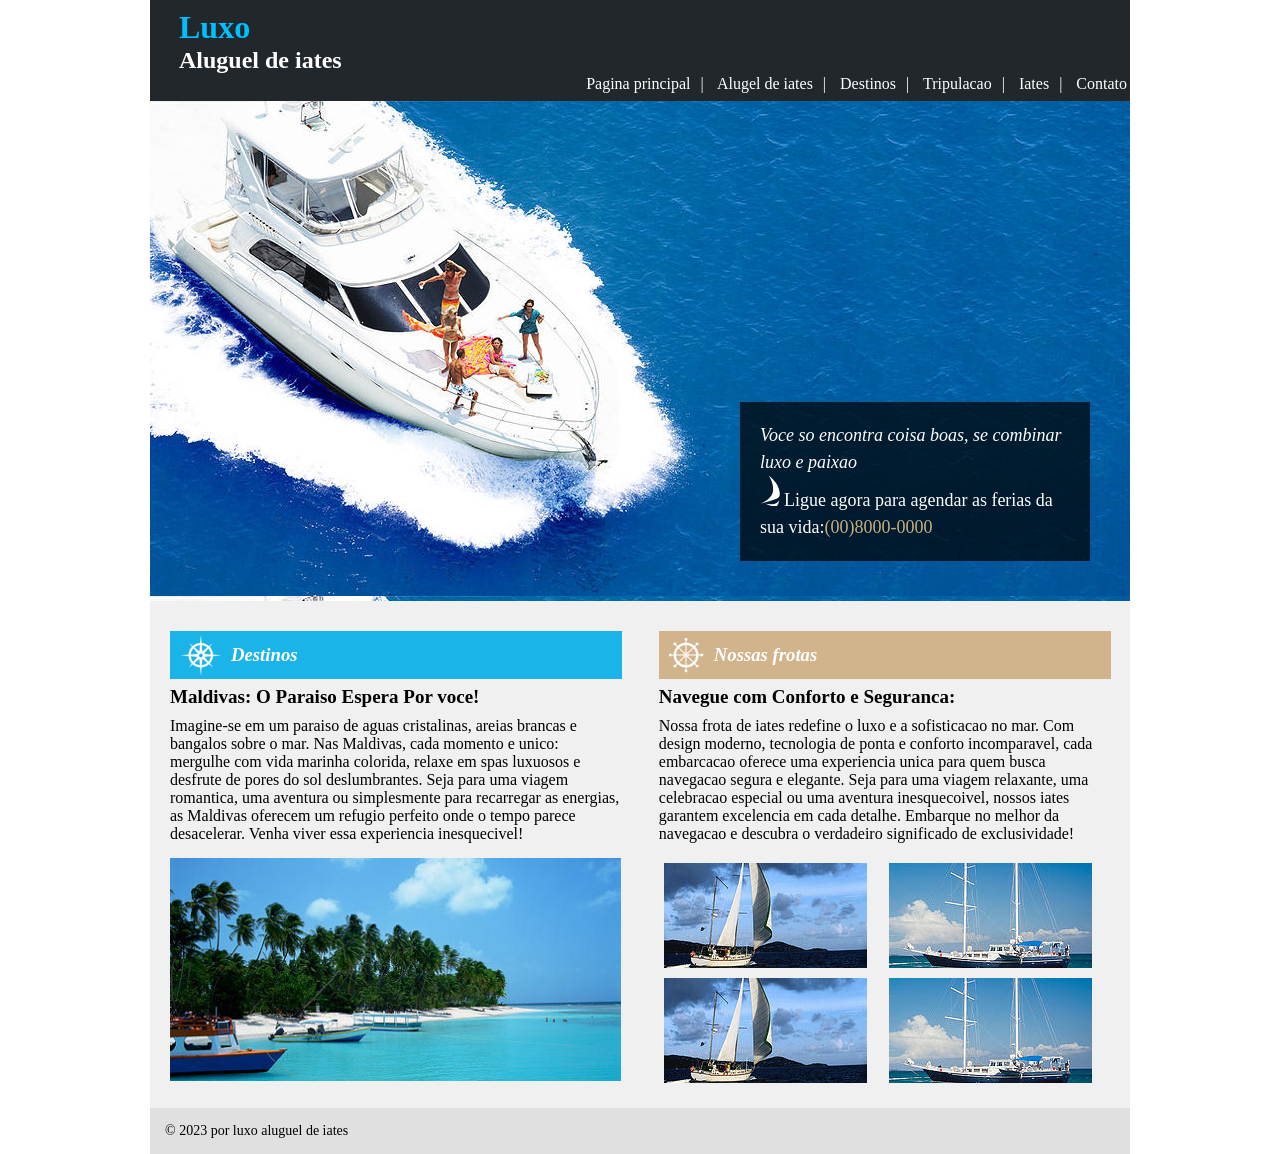
==== commit 8982254f: "Add files via upload" ====
--- a/index.html
+++ b/index.html
@@ -33,26 +33,26 @@
             </div>
         </header>
         <main class="hero">
-            <img src="C:\Users\ilidio\projeto\barcoprincipal.jpg" alt="">
+            <img src="barcoprincipal.jpg" alt="">
             <div class="hero-msg">
                 <p><i>Voce so encontra coisa boas, se combinar luxo e paixao</i></p>
-                <p><img src="C:\Users\ilidio\projeto\barco2.png" alt="">Ligue agora para agendar as ferias da sua vida:<span>(00)8000-0000</span></p>
+                <p><img src="barco2.png" alt="">Ligue agora para agendar as ferias da sua vida:<span>(00)8000-0000</span></p>
             </div>
         </main>
         <div class="container">   
             <div class="coluna destino">
-                <h3><img src="C:\Users\ilidio\projeto\destino.png">Destinos</h3>
+                <h3><img src="destino.png">Destinos</h3>
                 <h4>Maldivas: O Paraiso Espera Por voce!</h4>
                 <p>Imagine-se em um paraiso de aguas cristalinas, areias brancas e bangalos sobre o mar. Nas Maldivas, cada
                 momento e unico: mergulhe com vida marinha colorida, relaxe em spas luxuosos e desfrute de pores do sol
                 deslumbrantes. Seja para uma viagem romantica, uma aventura ou simplesmente para recarregar as energias, as
                 Maldivas oferecem um refugio perfeito onde o tempo parece desacelerar. Venha viver essa experiencia
                 inesquecivel!</p>
-                <img src="C:\Users\ilidio\projeto\barcodestino.jpg" alt="">
+                <img src="barcodestino.jpg" alt="">
             </div>
             <div class="coluna frota">
-                <div class="C:\Users\ilidio\projeto\nossa_frotas">
-                <h5><img src="C:\Users\ilidio\projeto\nossafrota.png" alt=""> Nossas frotas</h5>
+                <div class="nossa_frotas">
+                <h5><img src="nossafrota.png" alt=""> Nossas frotas</h5>
                 <h6>Navegue com Conforto e Seguranca:</h6>
                 <p>Nossa frota de iates redefine o luxo e a sofisticacao no mar. Com design moderno, tecnologia de ponta e
                 conforto incomparavel, cada embarcacao oferece uma experiencia unica para quem busca navegacao segura e
@@ -61,10 +61,10 @@
                 significado de exclusividade!</p>
             </div>
             <div class="galeria">
-                <img src="C:\Users\ilidio\projeto\barconossafrota1.jpg" alt="">
-                <img src="C:\Users\ilidio\projeto\barconossafrota2.jpg" alt="">
-                <img src="C:\Users\ilidio\projeto\barconossafrota1.jpg" alt="">
-                <img src="C:\Users\ilidio\projeto\barconossafrota2.jpg" alt="">
+                <img src="barconossafrota1.jpg" alt="">
+                <img src="barconossafrota2.jpg" alt="">
+                <img src="barconossafrota1.jpg" alt="">
+                <img src="barconossafrota2.jpg" alt="">
             </div>
         </div>
     </div>
--- a/style.css
+++ b/style.css
@@ -38,7 +38,7 @@
     color: white;
 }
 main{
-    background-image: url("C:\Users\ilidio\projeto\barcoprincipal.jpg");
+    background-image: url("barcoprincipal.jpg");
     background-size: contain;
 
 }
